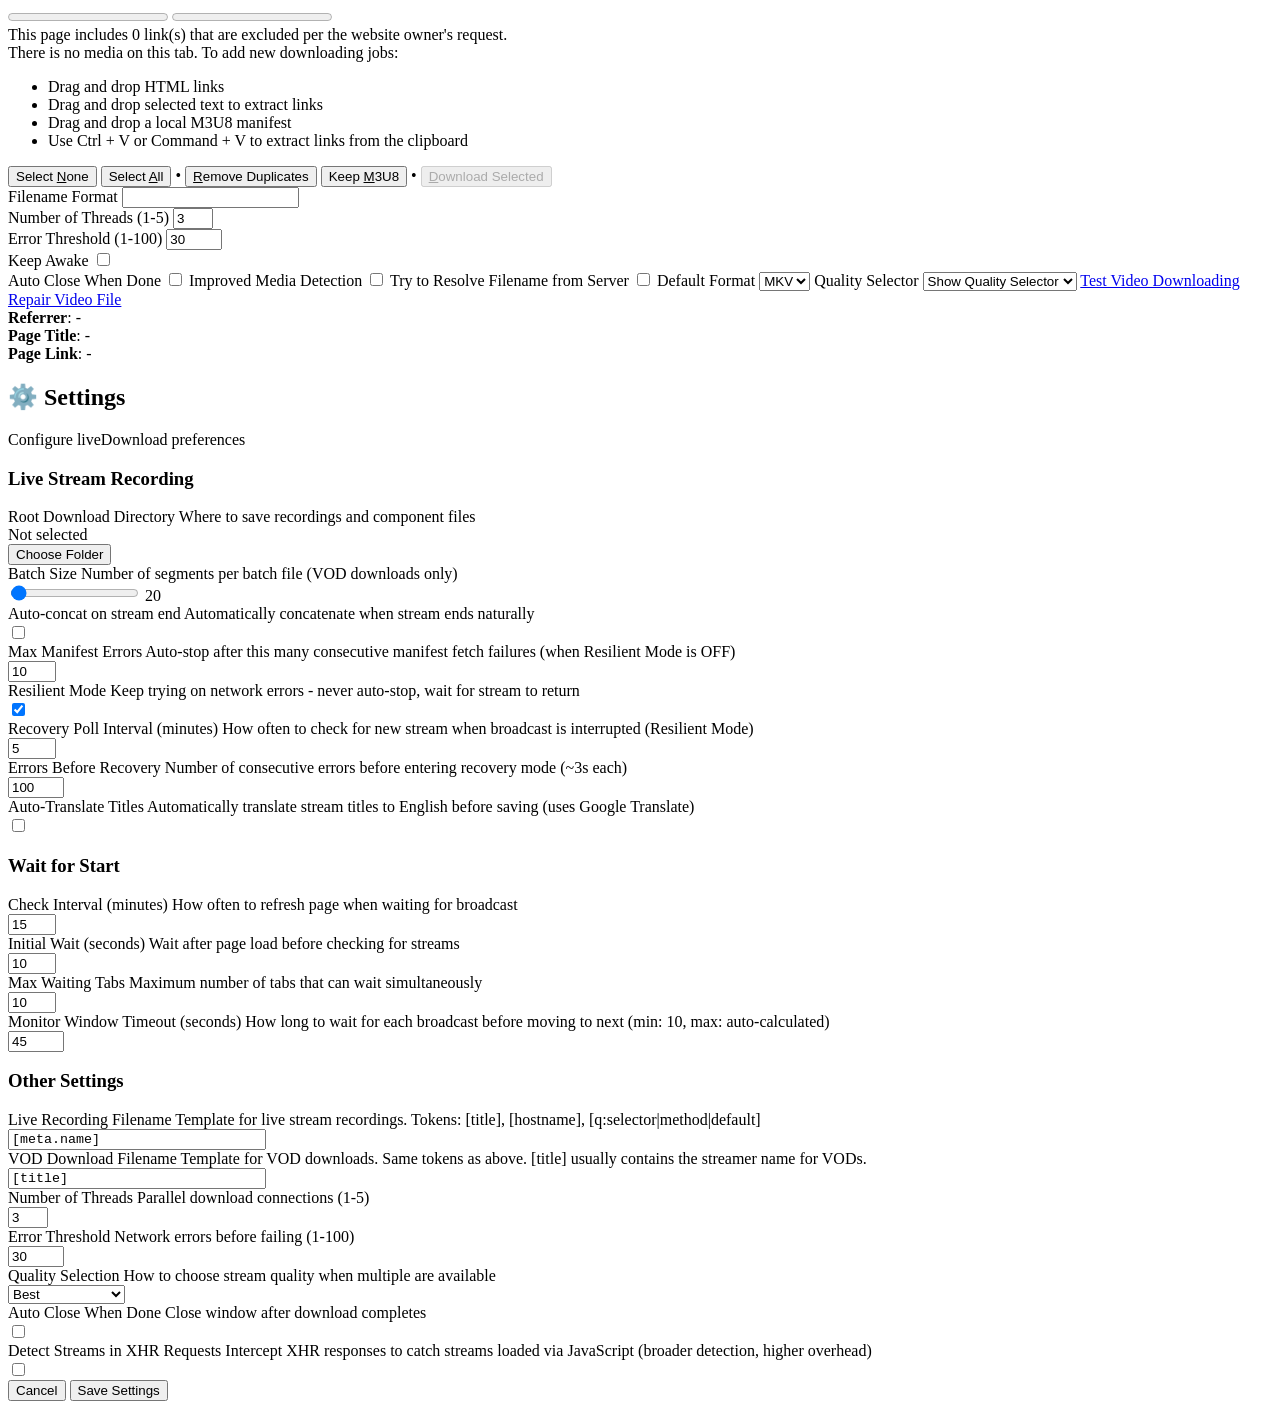
==== liveDownload/recorder/index.html @ 7b504111 "fix: resolve extension code quality, accessibility, and security issues - Clean up unused variables," ====
<!DOCTYPE html>
<html translate="no">
<head>
  <meta charset="utf-8">
  <meta name="viewport" content="width=device-width, initial-scale=1">
  <meta name="google" content="notranslate">
  <title>liveDownload</title>
  <link rel="stylesheet" type="text/css" href="index.css">
  <link rel="stylesheet" type="text/css" href="settings.css">
  <link rel="stylesheet" type="text/css" href="modern-ui.css">
</head>
<body data-mode="ready">
  <div id="progress">
    <progress id="global-progress" value="0" max="0"></progress>
    <progress id="current-progress" value="0" max="100"></progress>
  </div>

  <div id="forbidden-container">This page includes <span id="forbiddens">0</span> link(s) that are excluded per the website owner's request.</div>
  <!-- Live Stream Recording Dashboard -->
  <div id="live-dashboard" class="live-dashboard" style="display: none;">
    <!-- Header with status -->
    <div id="live-header" class="live-header recording">
      <span id="live-status-icon">🔴</span>
      <span id="live-status-text">LIVE RECORDING</span>
      <span id="live-title" class="live-title"></span>
    </div>
    
    <!-- Re-authorization banner (shown when directory needs permission after restart) -->
    <div id="live-reauth-banner" class="live-reauth-banner" style="display: none;">
      <div class="reauth-icon">📁</div>
      <div class="reauth-text">
        <strong>Recording folder needs re-authorization</strong>
        <span>Chrome requires permission to access <em class="reauth-dir-name">your recording folder</em> after a restart.</span>
      </div>
      <button id="live-reauth-btn" class="reauth-btn">📁 Authorize Recording Folder</button>
    </div>

    <!-- Network warning banner (hidden by default) -->
    <div id="live-network-warning" class="live-network-warning" style="display: none;">
      <div class="warning-icon">⚠️</div>
      <div class="warning-text">
        <strong>Network Issue - Still trying...</strong>
        <span id="live-error-details">(<span id="live-error-count">0</span> consecutive errors)</span>
      </div>
      <div id="live-last-success" class="warning-subtext">Last successful fetch: <span id="live-last-success-time">just now</span></div>
    </div>
    
    <!-- Main stats grid - Order: Duration, Downloaded, Segments, Fails, Queue -->
    <div class="live-stats-grid">
      <div class="stat-card">
        <div class="stat-icon">⏱️</div>
        <div class="stat-label">Duration</div>
        <div class="stat-value" id="live-duration">0:00:00</div>
      </div>
      <div class="stat-card">
        <div class="stat-icon">📦</div>
        <div class="stat-label">Downloaded</div>
        <div class="stat-value" id="live-mb-downloaded">0 MB</div>
      </div>
      <div class="stat-card">
        <div class="stat-icon">📁</div>
        <div class="stat-label">Segments</div>
        <div class="stat-value" id="live-segment-count">0</div>
      </div>
      <div class="stat-card">
        <div class="stat-icon">⚠️</div>
        <div class="stat-label">Fails</div>
        <div class="stat-value" id="live-fails-display">0 / 0 (0%)</div>
      </div>
      <div class="stat-card">
        <div class="stat-icon">📋</div>
        <div class="stat-label">Queue</div>
        <div class="stat-value" id="live-batch-count">0</div>
      </div>
      <div class="stat-card" id="live-retried-card" style="display: none;">
        <div class="stat-icon">🔄</div>
        <div class="stat-label">Retried</div>
        <div class="stat-value" id="live-retried-count">0</div>
      </div>
      <div class="stat-card" id="live-manifest-errors-card" style="display: none;">
        <div class="stat-icon">📡</div>
        <div class="stat-label">Manifest Errors</div>
        <div class="stat-value warning" id="live-manifest-error-count">0</div>
      </div>
    </div>
    
    <!-- Stop button -->
    <div class="live-actions">
      <button id="stop-recording" class="stop-button">
        ⬛ STOP RECORDING
      </button>
    </div>
    
    <!-- Source URL (clickable to check if broadcast is still live) -->
    <div id="live-source-url-container" class="live-source-url-container">
      <span class="url-label">📺 Source:</span>
      <a id="live-source-url" href="#" target="_blank" rel="noopener" class="live-source-url" title="Click to open stream page (check if still broadcasting)">Loading...</a>
    </div>
    
    <!-- Completion screen (hidden until recording ends) -->
    <div id="live-completion" class="live-completion" style="display: none;">
      <div class="completion-message">
        <span id="completion-icon">✅</span>
        <span id="completion-text">Recording Complete!</span>
      </div>
      <div id="live-file-info" class="file-info"></div>
      <button class="donate-btn" id="live-donate-btn">❤️ Donate to Save the Children</button>
      <div class="donate-note">Not affiliated with Save the Children. Opens their official donation page.</div>
    </div>
  </div>
  
  <!-- Legacy live-controls for compatibility (hidden, used for element IDs) -->
  <div id="live-controls" style="display: none;"></div>

  <!-- VOD Download Dashboard -->
  <div id="vod-dashboard" class="live-dashboard" style="display: none;">
    <div id="vod-header" class="live-header vod">
      <span id="vod-status-icon">⬇️</span>
      <span id="vod-status-text">VOD DOWNLOAD</span>
      <span id="vod-title" class="live-title"></span>
    </div>

    <div class="live-stats-grid">
      <div class="stat-card">
        <div class="stat-icon">⏱️</div>
        <div class="stat-label">Duration</div>
        <div class="stat-value" id="vod-duration">0:00:00</div>
      </div>
      <div class="stat-card">
        <div class="stat-icon">📦</div>
        <div class="stat-label">Downloaded</div>
        <div class="stat-value" id="vod-mb-downloaded">0 MB</div>
      </div>
      <div class="stat-card">
        <div class="stat-icon">📁</div>
        <div class="stat-label">Segments</div>
        <div class="stat-value" id="vod-segment-count">0 / 0</div>
      </div>
      <div class="stat-card">
        <div class="stat-icon">⚠️</div>
        <div class="stat-label">Fails</div>
        <div class="stat-value" id="vod-fails-display">0</div>
      </div>
      <div class="stat-card">
        <div class="stat-icon">🧵</div>
        <div class="stat-label">Threads</div>
        <div class="stat-value" id="vod-threads">0</div>
      </div>
    </div>

    <!-- Completion screen (hidden until download ends) -->
    <div id="vod-completion" class="live-completion" style="display: none;">
      <div class="completion-message">
        <span>✅</span>
        <span>Download Complete!</span>
      </div>
      <div id="vod-file-info" class="file-info"></div>
      <button class="donate-btn" id="vod-donate-btn">❤️ Donate to Save the Children</button>
      <div class="donate-note">Not affiliated with Save the Children. Opens their official donation page.</div>
    </div>
  </div>


  <template id="entry">
    <label class="entry">
      <input type="checkbox" data-id="selected">
      <span data-id="name">Name</span>
      <span data-id="extracted-name"></span>
      <span data-id="ext">Extension</span>
      <span data-id="size">Size</span>
      <span data-id="href">Link</span>
      <input type="button" data-id="rename" value="Rename" disabled>
      <input type="button" data-id="copy" value="Copy">
      <input type="submit" value="Download">
    </label>
  </template>
  <div id="intro">
    <div>There is no media on this tab. To add new downloading jobs:</div>
    <ul>
      <li>Drag and drop HTML links</li>
      <li>Drag and drop selected text to extract links</li>
      <li>Drag and drop a local M3U8 manifest</li>
      <li>Use Ctrl + V or Command + V to extract links from the clipboard</li>
    </ul>
  </div>
  <dialog id="prompt">
    <form>
      <p></p>
      <input name="value" type="text" autofocus>
      <menu>
        <button type="submit" value="default" accesskey="c" title="Enter"><u>C</u>onfirm</button>
        <button type="submit" value="extra" data-id="extra-0" accesskey="0" title="Alt + 0 or Control + Option + 0"></button>
        <button type="submit" value="extra" data-id="extra-1" accesskey="1" title="Alt + 1 or Control + Option + 1"></button>
        <button type="submit" value="extra" data-id="extra-2" accesskey="2" title="Alt + 2 or Control + Option + 2"></button>
        <button type="button" value="cancel" title="Escape">Cancel</button>
      </menu>
    </form>
  </dialog>
  <div id="hrefs-container">
    <form id="hrefs"></form>
  </div>
  <div id="tools">
    <button id="select-none" accesskey="n" title="Alt + N or Control + Option + N">Select <u>N</u>one</button>
    <button id="select-all" accesskey="a" title="Alt + A or Control + Option + A">Select <u>A</u>ll</button>
    &bull;
    <button id="remove-duplicates" accesskey="r" title="Alt + R or Control + Option + R"><u>R</u>emove Duplicates</button>
    <button id="keep-hls" accesskey="m" title="Alt + M or Control + Option + M">Keep <u>M</u>3U8</button>
    &bull;
    <button  id="download-all" disabled accesskey="d" title="Alt + D or Control + Option + D"><u>D</u>ownload Selected</button>
  </div>
  <footer>
    <div id="options">
      <div>
        <div>
          <div class="contents" title="Filename format

  Acceptable Keywords:
    [meta.name] (default)
    [title]
    [hostname]
    [q:query|method|default-value]

Use the [key] format for simple lookup, or chain transformations with [key]<search, replace><search, replace>...
The search pattern is a RegExp. For instance, <\s, _> replaces all spaces in the value with underscores.">
            <label for="filename">Filename <a data-href="faq10" target="_blank" rel="noopener">Format</a></label>
            <input type="text" id="filename">
          </div>
          <div class="contents" title="Download jobs with multiple threads to increase speed">
            <label for="threads">Number of Threads (1-5)</label>
            <input type="number" min="1" max="5" value="3" id="threads">
          </div>
          <div class="contents"  title="Number of network erros for single thread before failing">
            <label for="error-tolerance">Error Threshold (1-100)</label>
            <input type="number" min="1" max="100" value="30" id="error-tolerance">
          </div>
          <div id="power-container">
            <label for="power">Keep Awake</label>
            <input type="checkbox" id="power">
          </div>
          <label for="autoclose">Auto Close When Done</label>
          <input type="checkbox" id="autoclose">
          <label for="mime-watch">
            <a data-href="faq12" target="_blank" rel="noopener">Improved Media Detection</a>
          </label>
          <input type="checkbox" id="mime-watch">
          <label for="online-resolve-name">Try to Resolve Filename from Server</label>
          <input type="checkbox" id="online-resolve-name">
          <span class="sep"></span>
          <label for="default-format">Default Format</label>
          <select id="default-format">
            <option value="mkv">MKV</option>
            <option value="ts">TS</option>
          </select>
          <label for="quality">Quality Selector</label>
          <select id="quality">
            <option value="selector">Show Quality Selector</option>
            <option value="highest">Select Highest Quality</option>
            <option value="lowest">Select Lowest Quality</option>
          </select>
          <span class="sep"></span>
          <a target="_blank" rel="noopener" href="https://webbrowsertools.com/test-download-with/">Test Video Downloading</a>
          <a target="_blank" rel="noopener" href="https://webbrowsertools.com/repair-video/">Repair Video File</a>
        </div>
      </div>
    </div>
    <div title="All requests to the server will contain this URL as the Referrer header. Click to copy to the clipboard" id="referer-selector">
      <b>Referrer</b>: <span id="referer">-</span>
    </div>
    <div id="title-selector" title="Click to copy to the clipboard">
      <b>Page Title</b>: <span id="title">-</span>
    </div>
    <div id="page-selector" title="Click to copy to the clipboard">
      <b>Page Link</b>: <span id="page">-</span>
    </div>
  </footer>
  <!-- WASM Integrations -->
  <script type="module" src="/wasm/loader.js"></script>
  <!-- VodDownloader -->
  <script type="text/javascript" src="vod-downloader.js"></script>
  <!-- Parsers -->
  <script type="text/javascript" src="externals/m3u8-parser.js"></script>
  <script type="text/javascript" src="externals/mpd-parser.js"></script>
  <!-- MP4Box -->
  <!-- <script type="text/javascript" src="externals/mp4box.all.js"></script> -->
  <!-- Page -->
  <script type="text/javascript" src="/block/core.js"></script>
  <script type="text/javascript" src="file-picker-polyfill.js"></script>
  <script type="text/javascript" src="helper.js"></script>
  <script type="text/javascript" src="extract.js"></script>
  <script type="text/javascript" src="parse.js"></script>
  <script type="text/javascript" src="build.js"></script>
  <script type="text/javascript" src="/autoplay.js"></script>
  <script type="text/javascript" src="live-integration.js"></script>
  <script type="text/javascript" src="settings.js"></script>
  <script type="text/javascript" src="ui/utils.js"></script>
  <script type="text/javascript" src="ui/status-bar.js"></script>
  <script type="text/javascript" src="ui/wait-for-start-ui.js"></script>
  <script type="text/javascript" src="ui/wru-ui.js"></script>
  <script type="text/javascript" src="ui/autorecord.js"></script>
  <script type="text/javascript" src="ui/stream-table.js"></script>
  <script type="text/javascript" src="ui/recording-badge.js"></script>
  <script type="text/javascript" src="ui/app.js"></script>
  <script type="text/javascript" src="new-index.js"></script>
  <!-- Plugins -->
  <!-- <script type="text/javascript" src="plugins/codec.js"></script> -->
  <!-- <script type="text/javascript" src="plugins/preview.js"></script> -->
  <script type="text/javascript" src="plugins/unload.js"></script>
  <script type="text/javascript" src="plugins/quality.js"></script>
  <script type="text/javascript" src="plugins/referer.js"></script>
  <script type="text/javascript" src="plugins/permission.js"></script>
  <script type="text/javascript" src="plugins/drop.js"></script>
  <script type="text/javascript" src="plugins/footer.js"></script>
  <script type="text/javascript" src="plugins/filename.js"></script>
  <script type="text/javascript" src="plugins/tools.js"></script>
  <script type="text/javascript" src="plugins/batch.js"></script>
  <script type="text/javascript" src="plugins/links.js"></script>
  <script type="text/javascript" src="plugins/mime.js"></script>
  <script type="text/javascript" src="plugins/format.js"></script>
  <!-- Settings Panel -->
  <div id="settings-overlay"></div>
  <div id="settings-panel">
    <div id="settings-header">
      <h2>⚙️ Settings</h2>
      <p>Configure liveDownload preferences</p>
    </div>
    
    <div id="settings-content">
      <!-- Live Stream Settings -->
      <div class="settings-section">
        <h3 class="settings-section-title">Live Stream Recording</h3>
        
        <div class="setting-row">
          <div class="setting-label">
            <span class="setting-label-main">Root Download Directory</span>
            <span class="setting-label-desc">Where to save recordings and component files</span>
          </div>
          <div class="setting-control">
            <div class="directory-chooser">
              <div class="directory-path empty" id="root-directory-display">Not selected</div>
              <button class="choose-folder-btn" id="choose-root-directory">Choose Folder</button>
            </div>
          </div>
        </div>
        
        <div class="setting-row">
          <label class="setting-label" for="batch-size">
            <span class="setting-label-main">Batch Size</span>
            <span class="setting-label-desc">Number of segments per batch file (VOD downloads only)</span>
          </label>
          <div class="setting-control">
            <input type="range" id="batch-size" min="10" max="1000" step="10" value="20" title="Batch Size">
            <span class="range-value" id="batch-size-value">20</span>
          </div>
        </div>
        
        <div class="setting-row">
          <label class="setting-label" for="auto-concat">
            <span class="setting-label-main">Auto-concat on stream end</span>
            <span class="setting-label-desc">Automatically concatenate when stream ends naturally</span>
          </label>
          <div class="setting-control">
            <input type="checkbox" id="auto-concat" title="Auto-concat on stream end">
          </div>
        </div>
      </div>
        
        <!-- Live Recording Threads hidden - v0.6.08 uses sequential streaming -->
        <div class="setting-row" style="display: none;">
          <label class="setting-label" for="live-threads">
            <span class="setting-label-main">Live Recording Threads</span>
            <span class="setting-label-desc">Deprecated - v0.6.08 uses sequential streaming</span>
          </label>
          <div class="setting-control">
            <input type="number" id="live-threads" min="1" max="5" value="1" title="Live Recording Threads">
          </div>
        </div>
        
        <div class="setting-row">
          <label class="setting-label" for="max-manifest-errors">
            <span class="setting-label-main">Max Manifest Errors</span>
            <span class="setting-label-desc">Auto-stop after this many consecutive manifest fetch failures (when Resilient Mode is OFF)</span>
          </label>
          <div class="setting-control">
            <input type="number" id="max-manifest-errors" min="3" max="50" value="10" title="Max Manifest Errors">
          </div>
        </div>
        
        <div class="setting-row">
          <label class="setting-label" for="resilient-mode">
            <span class="setting-label-main">Resilient Mode</span>
            <span class="setting-label-desc">Keep trying on network errors - never auto-stop, wait for stream to return</span>
          </label>
          <div class="setting-control">
            <input type="checkbox" id="resilient-mode" checked title="Resilient Mode">
          </div>
        </div>
        
        <div class="setting-row">
          <label class="setting-label" for="recovery-poll-interval">
            <span class="setting-label-main">Recovery Poll Interval (minutes)</span>
            <span class="setting-label-desc">How often to check for new stream when broadcast is interrupted (Resilient Mode)</span>
          </label>
          <div class="setting-control">
            <input type="number" id="recovery-poll-interval" min="1" max="30" value="5" title="Recovery Poll Interval in Minutes">
          </div>
        </div>
        
        <div class="setting-row">
          <label class="setting-label" for="max-errors-before-recovery">
            <span class="setting-label-main">Errors Before Recovery</span>
            <span class="setting-label-desc">Number of consecutive errors before entering recovery mode (~3s each)</span>
          </label>
          <div class="setting-control">
            <input type="number" id="max-errors-before-recovery" min="20" max="500" value="100" title="Errors Before Recovery">
          </div>
        </div>
        
        <div class="setting-row">
          <label class="setting-label" for="translate-titles">
            <span class="setting-label-main">Auto-Translate Titles</span>
            <span class="setting-label-desc">Automatically translate stream titles to English before saving (uses Google Translate)</span>
          </label>
          <div class="setting-control">
            <input type="checkbox" id="translate-titles" title="Auto-Translate Titles">
          </div>
        </div>

      
      <!-- Wait for Start Settings -->
      <div class="settings-section">
        <h3 class="settings-section-title">Wait for Start</h3>
        
        <div class="setting-row">
          <label class="setting-label" for="wait-check-interval">
            <span class="setting-label-main">Check Interval (minutes)</span>
            <span class="setting-label-desc">How often to refresh page when waiting for broadcast</span>
          </label>
          <div class="setting-control">
            <input type="number" id="wait-check-interval" min="5" max="60" value="15" title="Check Interval in Minutes">
          </div>
        </div>
        
        <div class="setting-row">
          <label class="setting-label" for="wait-initial-wait">
            <span class="setting-label-main">Initial Wait (seconds)</span>
            <span class="setting-label-desc">Wait after page load before checking for streams</span>
          </label>
          <div class="setting-control">
            <input type="number" id="wait-initial-wait" min="5" max="60" value="10" title="Initial Wait in Seconds">
          </div>
        </div>
        
        <div class="setting-row">
          <label class="setting-label" for="wait-max-tabs">
            <span class="setting-label-main">Max Waiting Tabs</span>
            <span class="setting-label-desc">Maximum number of tabs that can wait simultaneously</span>
          </label>
          <div class="setting-control">
            <input type="number" id="wait-max-tabs" min="1" max="20" value="10" title="Max Waiting Tabs">
          </div>
        </div>
        
        <div class="setting-row">
          <label class="setting-label" for="wait-monitor-timeout">
            <span class="setting-label-main">Monitor Window Timeout (seconds)</span>
            <span class="setting-label-desc">How long to wait for each broadcast before moving to next (min: 10, max: auto-calculated)</span>
          </label>
          <div class="setting-control">
            <input type="number" id="wait-monitor-timeout" min="10" max="180" value="45" title="Monitor Window Timeout in Seconds">
          </div>
        </div>
      </div>
      
      <!-- Other Settings -->
      <div class="settings-section">
        <h3 class="settings-section-title">Other Settings</h3>

        <div class="setting-row">
          <label class="setting-label" for="settings-filename">
            <span class="setting-label-main">Live Recording Filename</span>
            <span class="setting-label-desc">Template for live stream recordings. Tokens: [title], [hostname], [q:selector|method|default]</span>
          </label>
          <div class="setting-control">
            <input type="text" id="settings-filename" value="[meta.name]" style="min-width: 250px; font-family: monospace;" title="Live Recording Filename Template" placeholder="[meta.name]">
          </div>
        </div>

        <div class="setting-row">
          <label class="setting-label" for="settings-filename-vod">
            <span class="setting-label-main">VOD Download Filename</span>
            <span class="setting-label-desc">Template for VOD downloads. Same tokens as above. [title] usually contains the streamer name for VODs.</span>
          </label>
          <div class="setting-control">
            <input type="text" id="settings-filename-vod" value="[title]" style="min-width: 250px; font-family: monospace;" title="VOD Download Filename Template" placeholder="[title]">
          </div>
        </div>

        <div class="setting-row">
          <label class="setting-label" for="settings-threads">
            <span class="setting-label-main">Number of Threads</span>
            <span class="setting-label-desc">Parallel download connections (1-5)</span>
          </label>
          <div class="setting-control">
            <input type="number" id="settings-threads" min="1" max="5" value="3" title="Number of Threads">
          </div>
        </div>

        <div class="setting-row">
          <label class="setting-label" for="settings-error-tolerance">
            <span class="setting-label-main">Error Threshold</span>
            <span class="setting-label-desc">Network errors before failing (1-100)</span>
          </label>
          <div class="setting-control">
            <input type="number" id="settings-error-tolerance" min="1" max="100" value="30" title="Error Threshold">
          </div>
        </div>

        <div class="setting-row">
          <label class="setting-label" for="settings-quality">
            <span class="setting-label-main">Quality Selection</span>
            <span class="setting-label-desc">How to choose stream quality when multiple are available</span>
          </label>
          <div class="setting-control">
            <select id="settings-quality" title="Quality Selection">
              <option value="highest">Best</option>
              <option value="selector">Select For Each</option>
            </select>
          </div>
        </div>

        <div class="setting-row">
          <label class="setting-label" for="settings-autoclose">
            <span class="setting-label-main">Auto Close When Done</span>
            <span class="setting-label-desc">Close window after download completes</span>
          </label>
          <div class="setting-control">
            <input type="checkbox" id="settings-autoclose" title="Auto Close When Done">
          </div>
        </div>

        <div class="setting-row">
          <label class="setting-label" for="settings-mime-watch">
            <span class="setting-label-main">Detect Streams in XHR Requests</span>
            <span class="setting-label-desc">Intercept XHR responses to catch streams loaded via JavaScript (broader detection, higher overhead)</span>
          </label>
          <div class="setting-control">
            <input type="checkbox" id="settings-mime-watch" title="Detect Streams in XHR Requests">
          </div>
        </div>
      </div>
    </div>
    
    <div id="settings-footer">
      <button id="settings-cancel">Cancel</button>
      <button id="settings-save">Save Settings</button>
    </div>
  </div>

</body>
</html>
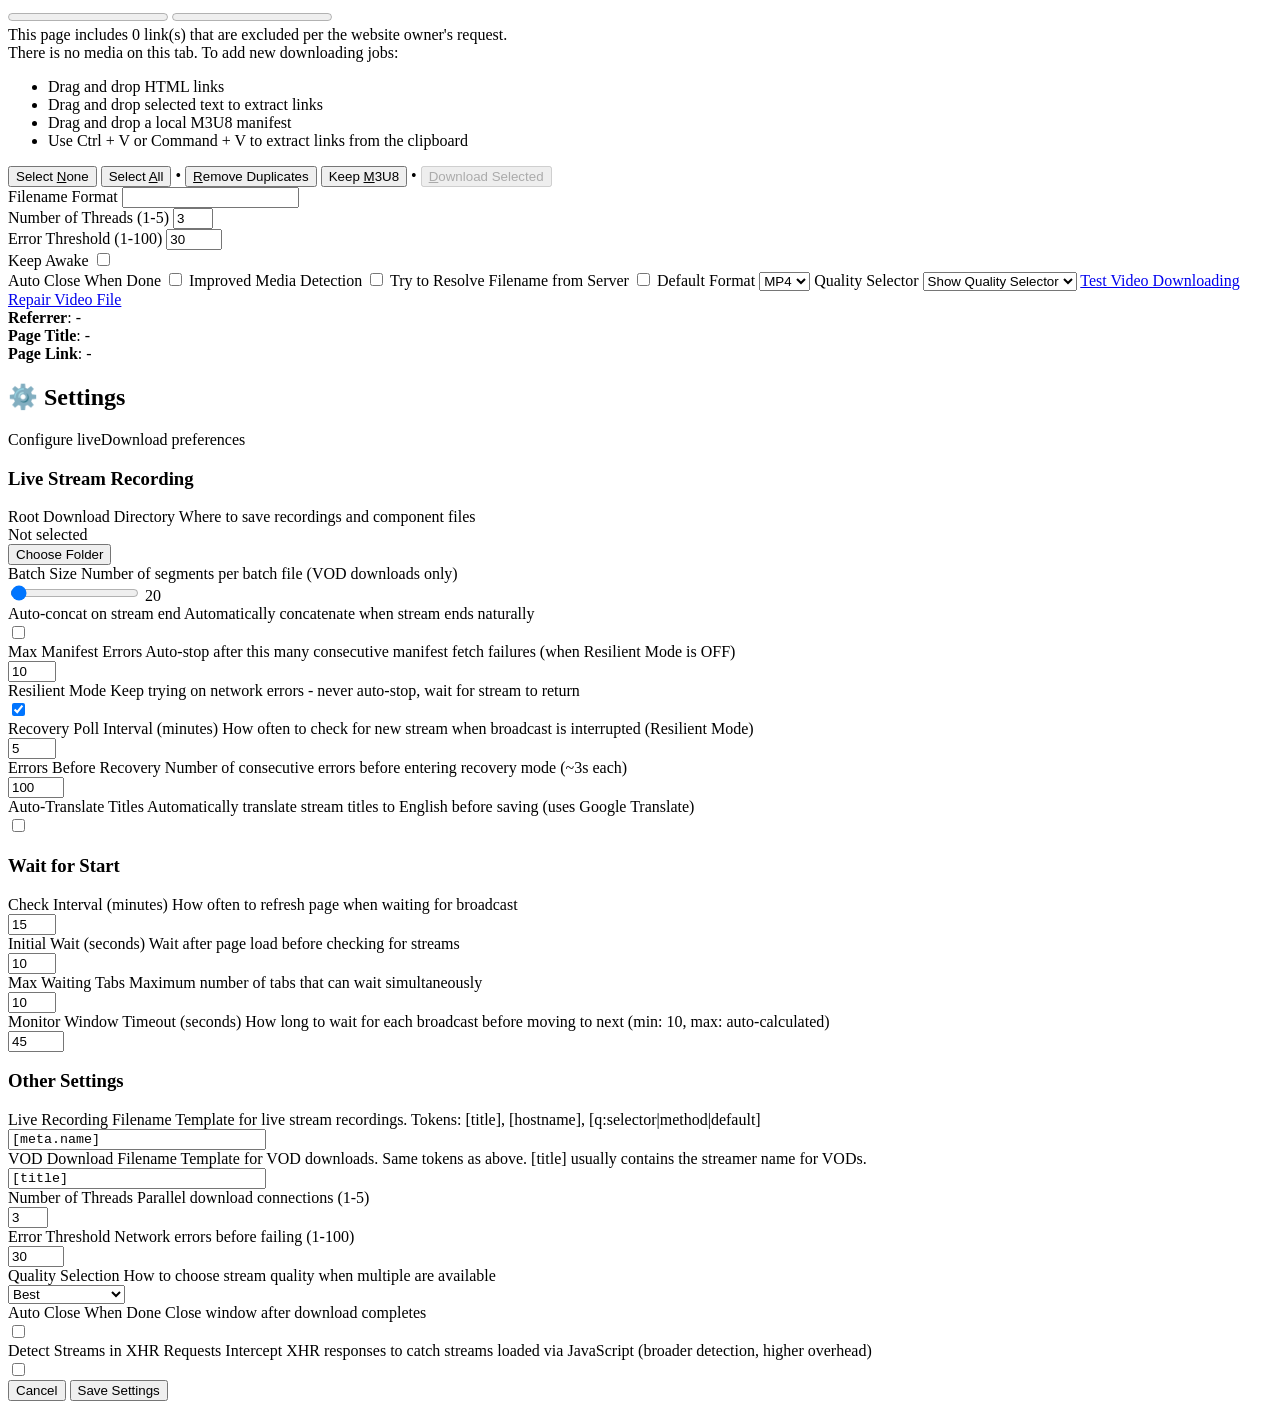
==== commit 7bb0a08f: "feat(recorder): add MP4 container transmuxing support for downloads and recordings - Integrate `mux." ====
--- a/liveDownload/recorder/index.html
+++ b/liveDownload/recorder/index.html
@@ -248,6 +248,7 @@
           <span class="sep"></span>
           <label for="default-format">Default Format</label>
           <select id="default-format">
+            <option value="mp4">MP4</option>
             <option value="mkv">MKV</option>
             <option value="ts">TS</option>
           </select>
@@ -280,6 +281,7 @@
   <!-- Parsers -->
   <script type="text/javascript" src="externals/m3u8-parser.js"></script>
   <script type="text/javascript" src="externals/mpd-parser.js"></script>
+  <script type="text/javascript" src="externals/mux.min.js"></script>
   <!-- MP4Box -->
   <!-- <script type="text/javascript" src="externals/mp4box.all.js"></script> -->
   <!-- Page -->
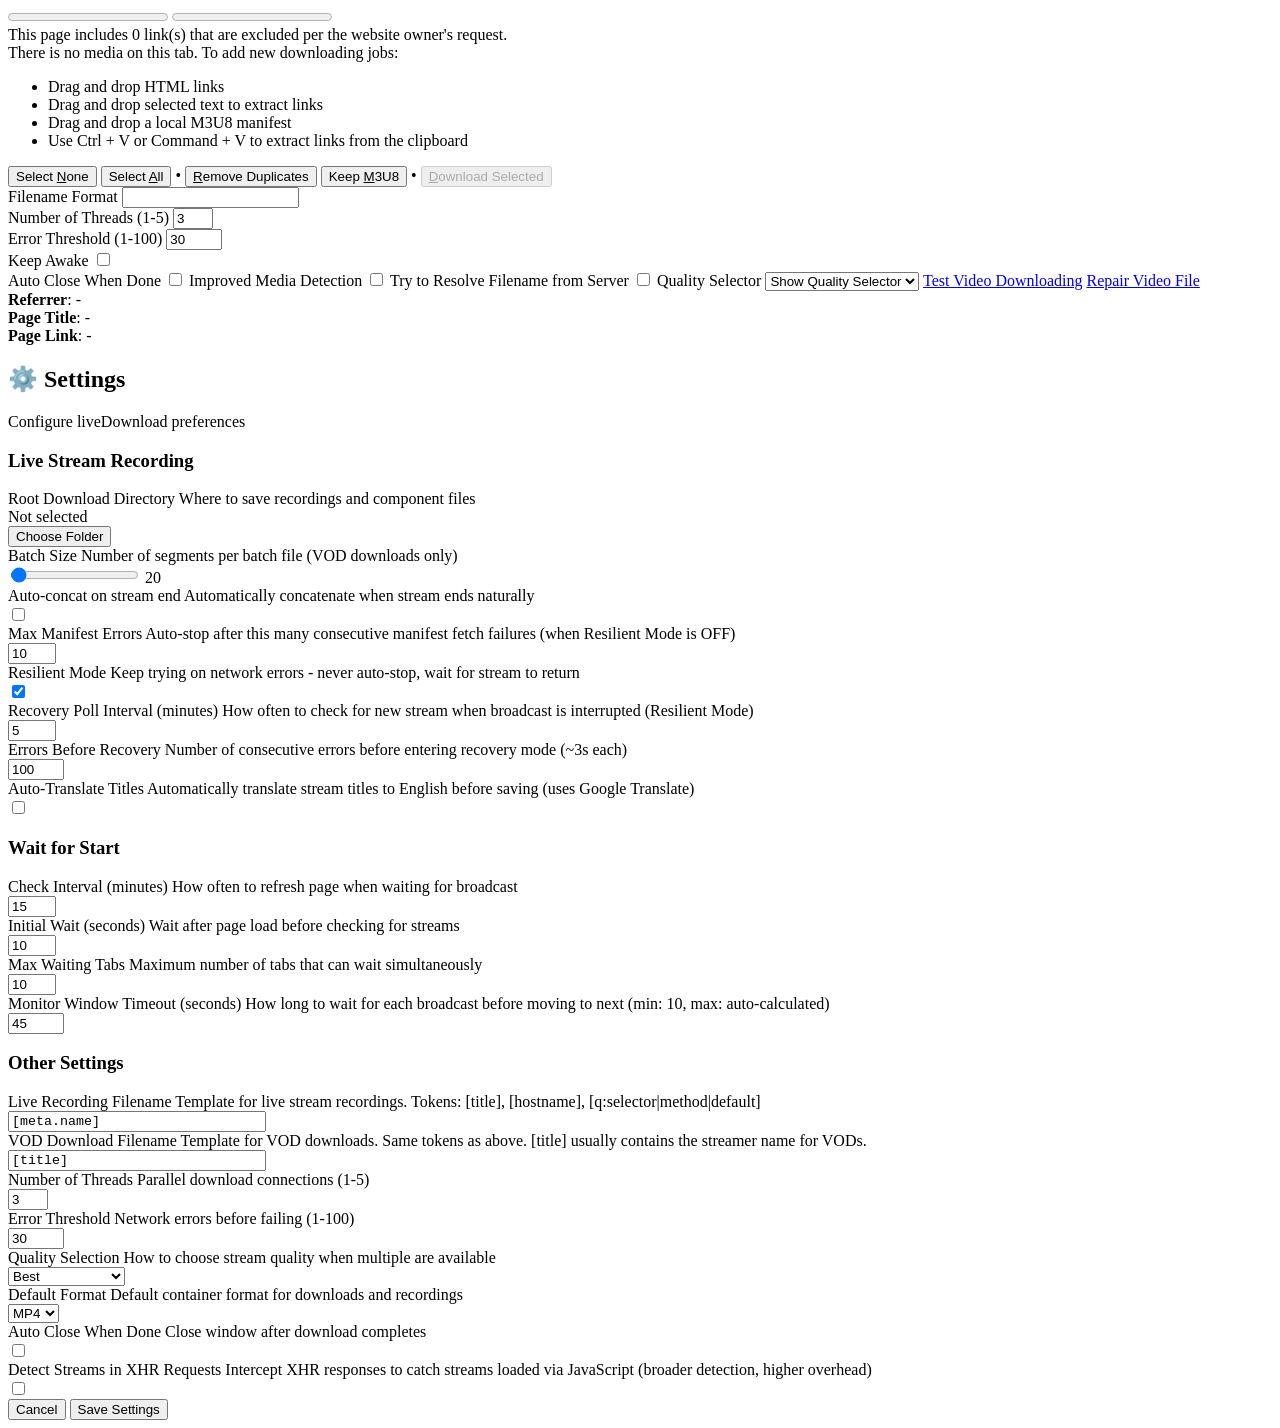
==== commit 0de5118b: "feat(ui): expose Default Format selection in settings panel - Move the `default-format` select dropd" ====
--- a/liveDownload/recorder/index.html
+++ b/liveDownload/recorder/index.html
@@ -1,5 +1,6 @@
 <!DOCTYPE html>
-<html translate="no">
+<html lang="en" translate="no">
+
 <head>
   <meta charset="utf-8">
   <meta name="viewport" content="width=device-width, initial-scale=1">
@@ -9,13 +10,15 @@
   <link rel="stylesheet" type="text/css" href="settings.css">
   <link rel="stylesheet" type="text/css" href="modern-ui.css">
 </head>
+
 <body data-mode="ready">
   <div id="progress">
     <progress id="global-progress" value="0" max="0"></progress>
     <progress id="current-progress" value="0" max="100"></progress>
   </div>
 
-  <div id="forbidden-container">This page includes <span id="forbiddens">0</span> link(s) that are excluded per the website owner's request.</div>
+  <div id="forbidden-container">This page includes <span id="forbiddens">0</span> link(s) that are excluded per the
+    website owner's request.</div>
   <!-- Live Stream Recording Dashboard -->
   <div id="live-dashboard" class="live-dashboard" style="display: none;">
     <!-- Header with status -->
@@ -24,13 +27,14 @@
       <span id="live-status-text">LIVE RECORDING</span>
       <span id="live-title" class="live-title"></span>
     </div>
-    
+
     <!-- Re-authorization banner (shown when directory needs permission after restart) -->
     <div id="live-reauth-banner" class="live-reauth-banner" style="display: none;">
       <div class="reauth-icon">📁</div>
       <div class="reauth-text">
         <strong>Recording folder needs re-authorization</strong>
-        <span>Chrome requires permission to access <em class="reauth-dir-name">your recording folder</em> after a restart.</span>
+        <span>Chrome requires permission to access <em class="reauth-dir-name">your recording folder</em> after a
+          restart.</span>
       </div>
       <button id="live-reauth-btn" class="reauth-btn">📁 Authorize Recording Folder</button>
     </div>
@@ -42,9 +46,10 @@
         <strong>Network Issue - Still trying...</strong>
         <span id="live-error-details">(<span id="live-error-count">0</span> consecutive errors)</span>
       </div>
-      <div id="live-last-success" class="warning-subtext">Last successful fetch: <span id="live-last-success-time">just now</span></div>
-    </div>
-    
+      <div id="live-last-success" class="warning-subtext">Last successful fetch: <span id="live-last-success-time">just
+          now</span></div>
+    </div>
+
     <!-- Main stats grid - Order: Duration, Downloaded, Segments, Fails, Queue -->
     <div class="live-stats-grid">
       <div class="stat-card">
@@ -83,20 +88,21 @@
         <div class="stat-value warning" id="live-manifest-error-count">0</div>
       </div>
     </div>
-    
+
     <!-- Stop button -->
     <div class="live-actions">
       <button id="stop-recording" class="stop-button">
         ⬛ STOP RECORDING
       </button>
     </div>
-    
+
     <!-- Source URL (clickable to check if broadcast is still live) -->
     <div id="live-source-url-container" class="live-source-url-container">
       <span class="url-label">📺 Source:</span>
-      <a id="live-source-url" href="#" target="_blank" rel="noopener" class="live-source-url" title="Click to open stream page (check if still broadcasting)">Loading...</a>
-    </div>
-    
+      <a id="live-source-url" href="#" target="_blank" rel="noopener" class="live-source-url"
+        title="Click to open stream page (check if still broadcasting)">Loading...</a>
+    </div>
+
     <!-- Completion screen (hidden until recording ends) -->
     <div id="live-completion" class="live-completion" style="display: none;">
       <div class="completion-message">
@@ -108,7 +114,7 @@
       <div class="donate-note">Not affiliated with Save the Children. Opens their official donation page.</div>
     </div>
   </div>
-  
+
   <!-- Legacy live-controls for compatibility (hidden, used for element IDs) -->
   <div id="live-controls" style="display: none;"></div>
 
@@ -189,9 +195,12 @@
       <input name="value" type="text" autofocus>
       <menu>
         <button type="submit" value="default" accesskey="c" title="Enter"><u>C</u>onfirm</button>
-        <button type="submit" value="extra" data-id="extra-0" accesskey="0" title="Alt + 0 or Control + Option + 0"></button>
-        <button type="submit" value="extra" data-id="extra-1" accesskey="1" title="Alt + 1 or Control + Option + 1"></button>
-        <button type="submit" value="extra" data-id="extra-2" accesskey="2" title="Alt + 2 or Control + Option + 2"></button>
+        <button type="submit" value="extra" data-id="extra-0" accesskey="0"
+          title="Alt + 0 or Control + Option + 0"></button>
+        <button type="submit" value="extra" data-id="extra-1" accesskey="1"
+          title="Alt + 1 or Control + Option + 1"></button>
+        <button type="submit" value="extra" data-id="extra-2" accesskey="2"
+          title="Alt + 2 or Control + Option + 2"></button>
         <button type="button" value="cancel" title="Escape">Cancel</button>
       </menu>
     </form>
@@ -203,10 +212,12 @@
     <button id="select-none" accesskey="n" title="Alt + N or Control + Option + N">Select <u>N</u>one</button>
     <button id="select-all" accesskey="a" title="Alt + A or Control + Option + A">Select <u>A</u>ll</button>
     &bull;
-    <button id="remove-duplicates" accesskey="r" title="Alt + R or Control + Option + R"><u>R</u>emove Duplicates</button>
+    <button id="remove-duplicates" accesskey="r" title="Alt + R or Control + Option + R"><u>R</u>emove
+      Duplicates</button>
     <button id="keep-hls" accesskey="m" title="Alt + M or Control + Option + M">Keep <u>M</u>3U8</button>
     &bull;
-    <button  id="download-all" disabled accesskey="d" title="Alt + D or Control + Option + D"><u>D</u>ownload Selected</button>
+    <button id="download-all" disabled accesskey="d" title="Alt + D or Control + Option + D"><u>D</u>ownload
+      Selected</button>
   </div>
   <footer>
     <div id="options">
@@ -229,7 +240,7 @@
             <label for="threads">Number of Threads (1-5)</label>
             <input type="number" min="1" max="5" value="3" id="threads">
           </div>
-          <div class="contents"  title="Number of network erros for single thread before failing">
+          <div class="contents" title="Number of network errors for single thread before failing">
             <label for="error-tolerance">Error Threshold (1-100)</label>
             <input type="number" min="1" max="100" value="30" id="error-tolerance">
           </div>
@@ -246,12 +257,6 @@
           <label for="online-resolve-name">Try to Resolve Filename from Server</label>
           <input type="checkbox" id="online-resolve-name">
           <span class="sep"></span>
-          <label for="default-format">Default Format</label>
-          <select id="default-format">
-            <option value="mp4">MP4</option>
-            <option value="mkv">MKV</option>
-            <option value="ts">TS</option>
-          </select>
           <label for="quality">Quality Selector</label>
           <select id="quality">
             <option value="selector">Show Quality Selector</option>
@@ -259,12 +264,14 @@
             <option value="lowest">Select Lowest Quality</option>
           </select>
           <span class="sep"></span>
-          <a target="_blank" rel="noopener" href="https://webbrowsertools.com/test-download-with/">Test Video Downloading</a>
+          <a target="_blank" rel="noopener" href="https://webbrowsertools.com/test-download-with/">Test Video
+            Downloading</a>
           <a target="_blank" rel="noopener" href="https://webbrowsertools.com/repair-video/">Repair Video File</a>
         </div>
       </div>
     </div>
-    <div title="All requests to the server will contain this URL as the Referrer header. Click to copy to the clipboard" id="referer-selector">
+    <div title="All requests to the server will contain this URL as the Referrer header. Click to copy to the clipboard"
+      id="referer-selector">
       <b>Referrer</b>: <span id="referer">-</span>
     </div>
     <div id="title-selector" title="Click to copy to the clipboard">
@@ -325,12 +332,12 @@
       <h2>⚙️ Settings</h2>
       <p>Configure liveDownload preferences</p>
     </div>
-    
+
     <div id="settings-content">
       <!-- Live Stream Settings -->
       <div class="settings-section">
         <h3 class="settings-section-title">Live Stream Recording</h3>
-        
+
         <div class="setting-row">
           <div class="setting-label">
             <span class="setting-label-main">Root Download Directory</span>
@@ -343,7 +350,7 @@
             </div>
           </div>
         </div>
-        
+
         <div class="setting-row">
           <label class="setting-label" for="batch-size">
             <span class="setting-label-main">Batch Size</span>
@@ -354,7 +361,7 @@
             <span class="range-value" id="batch-size-value">20</span>
           </div>
         </div>
-        
+
         <div class="setting-row">
           <label class="setting-label" for="auto-concat">
             <span class="setting-label-main">Auto-concat on stream end</span>
@@ -365,73 +372,79 @@
           </div>
         </div>
       </div>
-        
-        <!-- Live Recording Threads hidden - v0.6.08 uses sequential streaming -->
-        <div class="setting-row" style="display: none;">
-          <label class="setting-label" for="live-threads">
-            <span class="setting-label-main">Live Recording Threads</span>
-            <span class="setting-label-desc">Deprecated - v0.6.08 uses sequential streaming</span>
-          </label>
-          <div class="setting-control">
-            <input type="number" id="live-threads" min="1" max="5" value="1" title="Live Recording Threads">
-          </div>
-        </div>
-        
-        <div class="setting-row">
-          <label class="setting-label" for="max-manifest-errors">
-            <span class="setting-label-main">Max Manifest Errors</span>
-            <span class="setting-label-desc">Auto-stop after this many consecutive manifest fetch failures (when Resilient Mode is OFF)</span>
-          </label>
-          <div class="setting-control">
-            <input type="number" id="max-manifest-errors" min="3" max="50" value="10" title="Max Manifest Errors">
-          </div>
-        </div>
-        
-        <div class="setting-row">
-          <label class="setting-label" for="resilient-mode">
-            <span class="setting-label-main">Resilient Mode</span>
-            <span class="setting-label-desc">Keep trying on network errors - never auto-stop, wait for stream to return</span>
-          </label>
-          <div class="setting-control">
-            <input type="checkbox" id="resilient-mode" checked title="Resilient Mode">
-          </div>
-        </div>
-        
-        <div class="setting-row">
-          <label class="setting-label" for="recovery-poll-interval">
-            <span class="setting-label-main">Recovery Poll Interval (minutes)</span>
-            <span class="setting-label-desc">How often to check for new stream when broadcast is interrupted (Resilient Mode)</span>
-          </label>
-          <div class="setting-control">
-            <input type="number" id="recovery-poll-interval" min="1" max="30" value="5" title="Recovery Poll Interval in Minutes">
-          </div>
-        </div>
-        
-        <div class="setting-row">
-          <label class="setting-label" for="max-errors-before-recovery">
-            <span class="setting-label-main">Errors Before Recovery</span>
-            <span class="setting-label-desc">Number of consecutive errors before entering recovery mode (~3s each)</span>
-          </label>
-          <div class="setting-control">
-            <input type="number" id="max-errors-before-recovery" min="20" max="500" value="100" title="Errors Before Recovery">
-          </div>
-        </div>
-        
-        <div class="setting-row">
-          <label class="setting-label" for="translate-titles">
-            <span class="setting-label-main">Auto-Translate Titles</span>
-            <span class="setting-label-desc">Automatically translate stream titles to English before saving (uses Google Translate)</span>
-          </label>
-          <div class="setting-control">
-            <input type="checkbox" id="translate-titles" title="Auto-Translate Titles">
-          </div>
-        </div>
-
-      
+
+      <!-- Live Recording Threads hidden - v0.6.08 uses sequential streaming -->
+      <div class="setting-row" style="display: none;">
+        <label class="setting-label" for="live-threads">
+          <span class="setting-label-main">Live Recording Threads</span>
+          <span class="setting-label-desc">Deprecated - v0.6.08 uses sequential streaming</span>
+        </label>
+        <div class="setting-control">
+          <input type="number" id="live-threads" min="1" max="5" value="1" title="Live Recording Threads">
+        </div>
+      </div>
+
+      <div class="setting-row">
+        <label class="setting-label" for="max-manifest-errors">
+          <span class="setting-label-main">Max Manifest Errors</span>
+          <span class="setting-label-desc">Auto-stop after this many consecutive manifest fetch failures (when Resilient
+            Mode is OFF)</span>
+        </label>
+        <div class="setting-control">
+          <input type="number" id="max-manifest-errors" min="3" max="50" value="10" title="Max Manifest Errors">
+        </div>
+      </div>
+
+      <div class="setting-row">
+        <label class="setting-label" for="resilient-mode">
+          <span class="setting-label-main">Resilient Mode</span>
+          <span class="setting-label-desc">Keep trying on network errors - never auto-stop, wait for stream to
+            return</span>
+        </label>
+        <div class="setting-control">
+          <input type="checkbox" id="resilient-mode" checked title="Resilient Mode">
+        </div>
+      </div>
+
+      <div class="setting-row">
+        <label class="setting-label" for="recovery-poll-interval">
+          <span class="setting-label-main">Recovery Poll Interval (minutes)</span>
+          <span class="setting-label-desc">How often to check for new stream when broadcast is interrupted (Resilient
+            Mode)</span>
+        </label>
+        <div class="setting-control">
+          <input type="number" id="recovery-poll-interval" min="1" max="30" value="5"
+            title="Recovery Poll Interval in Minutes">
+        </div>
+      </div>
+
+      <div class="setting-row">
+        <label class="setting-label" for="max-errors-before-recovery">
+          <span class="setting-label-main">Errors Before Recovery</span>
+          <span class="setting-label-desc">Number of consecutive errors before entering recovery mode (~3s each)</span>
+        </label>
+        <div class="setting-control">
+          <input type="number" id="max-errors-before-recovery" min="20" max="500" value="100"
+            title="Errors Before Recovery">
+        </div>
+      </div>
+
+      <div class="setting-row">
+        <label class="setting-label" for="translate-titles">
+          <span class="setting-label-main">Auto-Translate Titles</span>
+          <span class="setting-label-desc">Automatically translate stream titles to English before saving (uses Google
+            Translate)</span>
+        </label>
+        <div class="setting-control">
+          <input type="checkbox" id="translate-titles" title="Auto-Translate Titles">
+        </div>
+      </div>
+
+
       <!-- Wait for Start Settings -->
       <div class="settings-section">
         <h3 class="settings-section-title">Wait for Start</h3>
-        
+
         <div class="setting-row">
           <label class="setting-label" for="wait-check-interval">
             <span class="setting-label-main">Check Interval (minutes)</span>
@@ -441,7 +454,7 @@
             <input type="number" id="wait-check-interval" min="5" max="60" value="15" title="Check Interval in Minutes">
           </div>
         </div>
-        
+
         <div class="setting-row">
           <label class="setting-label" for="wait-initial-wait">
             <span class="setting-label-main">Initial Wait (seconds)</span>
@@ -451,7 +464,7 @@
             <input type="number" id="wait-initial-wait" min="5" max="60" value="10" title="Initial Wait in Seconds">
           </div>
         </div>
-        
+
         <div class="setting-row">
           <label class="setting-label" for="wait-max-tabs">
             <span class="setting-label-main">Max Waiting Tabs</span>
@@ -461,18 +474,20 @@
             <input type="number" id="wait-max-tabs" min="1" max="20" value="10" title="Max Waiting Tabs">
           </div>
         </div>
-        
+
         <div class="setting-row">
           <label class="setting-label" for="wait-monitor-timeout">
             <span class="setting-label-main">Monitor Window Timeout (seconds)</span>
-            <span class="setting-label-desc">How long to wait for each broadcast before moving to next (min: 10, max: auto-calculated)</span>
-          </label>
-          <div class="setting-control">
-            <input type="number" id="wait-monitor-timeout" min="10" max="180" value="45" title="Monitor Window Timeout in Seconds">
-          </div>
-        </div>
-      </div>
-      
+            <span class="setting-label-desc">How long to wait for each broadcast before moving to next (min: 10, max:
+              auto-calculated)</span>
+          </label>
+          <div class="setting-control">
+            <input type="number" id="wait-monitor-timeout" min="10" max="180" value="45"
+              title="Monitor Window Timeout in Seconds">
+          </div>
+        </div>
+      </div>
+
       <!-- Other Settings -->
       <div class="settings-section">
         <h3 class="settings-section-title">Other Settings</h3>
@@ -480,20 +495,26 @@
         <div class="setting-row">
           <label class="setting-label" for="settings-filename">
             <span class="setting-label-main">Live Recording Filename</span>
-            <span class="setting-label-desc">Template for live stream recordings. Tokens: [title], [hostname], [q:selector|method|default]</span>
-          </label>
-          <div class="setting-control">
-            <input type="text" id="settings-filename" value="[meta.name]" style="min-width: 250px; font-family: monospace;" title="Live Recording Filename Template" placeholder="[meta.name]">
+            <span class="setting-label-desc">Template for live stream recordings. Tokens: [title], [hostname],
+              [q:selector|method|default]</span>
+          </label>
+          <div class="setting-control">
+            <input type="text" id="settings-filename" value="[meta.name]"
+              style="min-width: 250px; font-family: monospace;" title="Live Recording Filename Template"
+              placeholder="[meta.name]">
           </div>
         </div>
 
         <div class="setting-row">
           <label class="setting-label" for="settings-filename-vod">
             <span class="setting-label-main">VOD Download Filename</span>
-            <span class="setting-label-desc">Template for VOD downloads. Same tokens as above. [title] usually contains the streamer name for VODs.</span>
-          </label>
-          <div class="setting-control">
-            <input type="text" id="settings-filename-vod" value="[title]" style="min-width: 250px; font-family: monospace;" title="VOD Download Filename Template" placeholder="[title]">
+            <span class="setting-label-desc">Template for VOD downloads. Same tokens as above. [title] usually contains
+              the streamer name for VODs.</span>
+          </label>
+          <div class="setting-control">
+            <input type="text" id="settings-filename-vod" value="[title]"
+              style="min-width: 250px; font-family: monospace;" title="VOD Download Filename Template"
+              placeholder="[title]">
           </div>
         </div>
 
@@ -531,6 +552,20 @@
         </div>
 
         <div class="setting-row">
+          <label class="setting-label" for="default-format">
+            <span class="setting-label-main">Default Format</span>
+            <span class="setting-label-desc">Default container format for downloads and recordings</span>
+          </label>
+          <div class="setting-control">
+            <select id="default-format" title="Default Format">
+              <option value="mp4">MP4</option>
+              <option value="mkv">MKV</option>
+              <option value="ts">TS</option>
+            </select>
+          </div>
+        </div>
+
+        <div class="setting-row">
           <label class="setting-label" for="settings-autoclose">
             <span class="setting-label-main">Auto Close When Done</span>
             <span class="setting-label-desc">Close window after download completes</span>
@@ -543,7 +578,8 @@
         <div class="setting-row">
           <label class="setting-label" for="settings-mime-watch">
             <span class="setting-label-main">Detect Streams in XHR Requests</span>
-            <span class="setting-label-desc">Intercept XHR responses to catch streams loaded via JavaScript (broader detection, higher overhead)</span>
+            <span class="setting-label-desc">Intercept XHR responses to catch streams loaded via JavaScript (broader
+              detection, higher overhead)</span>
           </label>
           <div class="setting-control">
             <input type="checkbox" id="settings-mime-watch" title="Detect Streams in XHR Requests">
@@ -551,7 +587,7 @@
         </div>
       </div>
     </div>
-    
+
     <div id="settings-footer">
       <button id="settings-cancel">Cancel</button>
       <button id="settings-save">Save Settings</button>
@@ -559,4 +595,5 @@
   </div>
 
 </body>
+
 </html>
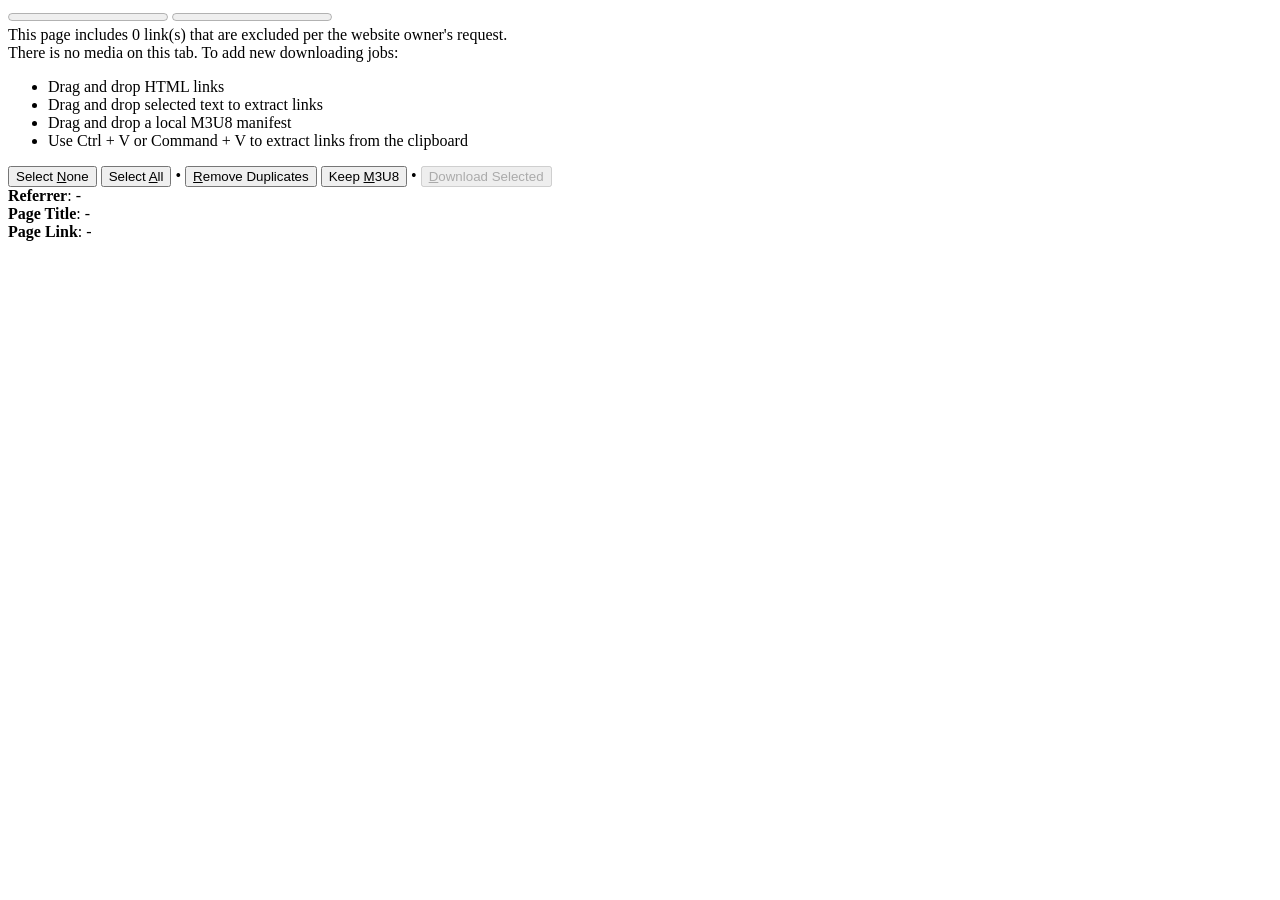
==== commit 001a967a: "feat(settings): add website-specific CSS selector support for dynamic filenames - Introduce a new se" ====
--- a/liveDownload/recorder/index.html
+++ b/liveDownload/recorder/index.html
@@ -5,7 +5,7 @@
   <meta charset="utf-8">
   <meta name="viewport" content="width=device-width, initial-scale=1">
   <meta name="google" content="notranslate">
-  <title>liveDownload</title>
+  <title>Live Downloader</title>
   <link rel="stylesheet" type="text/css" href="index.css">
   <link rel="stylesheet" type="text/css" href="settings.css">
   <link rel="stylesheet" type="text/css" href="modern-ui.css">
@@ -488,6 +488,118 @@
         </div>
       </div>
 
+      <!-- Website-Specific Filename Selector -->
+      <div class="settings-section">
+        <h3 class="settings-section-title">Website-Specific Selector</h3>
+
+        <div class="setting-row">
+          <label class="setting-label" for="selector-enabled">
+            <span class="setting-label-main">Use CSS Selector for Filename</span>
+            <span class="setting-label-desc" id="selector-host-desc">Extract filename from page elements on this
+              website</span>
+          </label>
+          <div class="setting-control">
+            <input type="checkbox" id="selector-enabled" title="Enable CSS Selector Filename">
+          </div>
+        </div>
+
+        <div class="setting-row selector-dependent" style="display: none;">
+          <label class="setting-label" for="selector-query">
+            <span class="setting-label-main">CSS Selector</span>
+            <span class="setting-label-desc">CSS Selector of element (e.g. h1.title, .stream-name)</span>
+          </label>
+          <div class="setting-control">
+            <input type="text" id="selector-query" style="min-width: 250px;" placeholder="h1.title"
+              title="CSS Selector">
+          </div>
+        </div>
+
+        <div class="setting-row selector-dependent" style="display: none;">
+          <label class="setting-label" for="selector-type">
+            <span class="setting-label-main">Extract Option</span>
+            <span class="setting-label-desc">Choose to read text content or an attribute</span>
+          </label>
+          <div class="setting-control">
+            <select id="selector-type" title="Extraction Type">
+              <option value="text">Text Content</option>
+              <option value="attribute">Attribute Value</option>
+            </select>
+          </div>
+        </div>
+
+        <div class="setting-row selector-dependent" id="selector-attr-row" style="display: none;">
+          <label class="setting-label" for="selector-attr">
+            <span class="setting-label-main">Attribute Name</span>
+            <span class="setting-label-desc">e.g., content, alt, title</span>
+          </label>
+          <div class="setting-control">
+            <input type="text" id="selector-attr" placeholder="content" title="Attribute Name">
+          </div>
+        </div>
+
+        <div class="setting-row selector-dependent" style="display: none;">
+          <label class="setting-label" for="selector-template">
+            <span class="setting-label-main">Filename Template</span>
+            <span class="setting-label-desc">Prepend/append text. Default: [selector]</span>
+          </label>
+          <div class="setting-control">
+            <input type="text" id="selector-template" style="min-width: 250px;" placeholder="[selector]"
+              title="Filename Template">
+          </div>
+        </div>
+
+        <div class="setting-row selector-dependent"
+          style="display: none; flex-direction: column; align-items: flex-start;">
+          <span class="setting-label-main" style="margin-bottom: 6px;">Supported Placeholders (Click to copy)</span>
+          <div style="display: flex; flex-wrap: wrap; gap: 8px;" id="selector-chips">
+            <code class="copy-chip"
+              style="cursor: pointer; background: #e5e7eb; padding: 4px 8px; border-radius: 4px; font-size: 12px; transition: background 0.15s;"
+              title="Click to copy">[selector]</code>
+            <code class="copy-chip"
+              style="cursor: pointer; background: #e5e7eb; padding: 4px 8px; border-radius: 4px; font-size: 12px; transition: background 0.15s;"
+              title="Click to copy">[title]</code>
+            <code class="copy-chip"
+              style="cursor: pointer; background: #e5e7eb; padding: 4px 8px; border-radius: 4px; font-size: 12px; transition: background 0.15s;"
+              title="Click to copy">[hostname]</code>
+            <code class="copy-chip"
+              style="cursor: pointer; background: #e5e7eb; padding: 4px 8px; border-radius: 4px; font-size: 12px; transition: background 0.15s;"
+              title="Click to copy">[date]</code>
+            <code class="copy-chip"
+              style="cursor: pointer; background: #e5e7eb; padding: 4px 8px; border-radius: 4px; font-size: 12px; transition: background 0.15s;"
+              title="Click to copy">[datetime]</code>
+          </div>
+        </div>
+
+        <div class="setting-row selector-dependent" style="display: none;">
+          <label class="setting-label" for="selector-sanitize">
+            <span class="setting-label-main">Sanitize Filename</span>
+            <span class="setting-label-desc">Replace invalid filename characters with underscores</span>
+          </label>
+          <div class="setting-control">
+            <input type="checkbox" id="selector-sanitize" checked title="Sanitize Filename">
+          </div>
+        </div>
+
+        <div class="setting-row selector-dependent"
+          style="display: none; flex-direction: column; align-items: flex-start; gap: 8px; width: 100%; box-sizing: border-box;">
+          <span class="setting-label-main">Filename Preview</span>
+          <div
+            style="width: 100%; display: flex; flex-direction: column; gap: 6px; font-size: 13px; box-sizing: border-box;">
+            <div
+              style="display: flex; justify-content: space-between; background: rgba(0,0,0,0.02); padding: 6px 12px; border-radius: 6px; align-items: center; gap: 8px;">
+              <span style="color: #6b7280; white-space: nowrap;">Before sanitization:</span>
+              <span id="preview-raw" style="font-family: monospace; word-break: break-all; text-align: right;">-</span>
+            </div>
+            <div
+              style="display: flex; justify-content: space-between; background: rgba(0,0,0,0.02); padding: 6px 12px; border-radius: 6px; align-items: center; gap: 8px;">
+              <span style="color: #6b7280; white-space: nowrap;">After sanitization:</span>
+              <span id="preview-sanitized"
+                style="font-family: monospace; word-break: break-all; font-weight: 500; color: #10b981; text-align: right;">-</span>
+            </div>
+          </div>
+        </div>
+      </div>
+
       <!-- Other Settings -->
       <div class="settings-section">
         <h3 class="settings-section-title">Other Settings</h3>
--- a/liveDownload/recorder/settings.css
+++ b/liveDownload/recorder/settings.css
@@ -0,0 +1,421 @@
+/* Settings Panel Styles - Modern, Sleek, Minimal */
+
+/* Settings Overlay */
+#settings-overlay {
+  display: none;
+  position: fixed;
+  top: 0;
+  left: 0;
+  right: 0;
+  bottom: 0;
+  background: rgba(0, 0, 0, 0.5);
+  z-index: 9998;
+  animation: fadeIn 0.2s ease-out;
+}
+
+#settings-overlay.visible {
+  display: block;
+}
+
+@keyframes fadeIn {
+  from {
+    opacity: 0;
+  }
+
+  to {
+    opacity: 1;
+  }
+}
+
+/* Settings Panel */
+#settings-panel {
+  position: fixed;
+  bottom: -100%;
+  left: 50%;
+  transform: translateX(-50%);
+  width: 90%;
+  max-width: 700px;
+  max-height: 80vh;
+  background: white;
+  border-radius: 16px 16px 0 0;
+  box-shadow: 0 -4px 24px rgba(0, 0, 0, 0.15);
+  z-index: 9999;
+  transition: bottom 0.3s cubic-bezier(0.4, 0, 0.2, 1);
+  overflow: hidden;
+  display: flex;
+  flex-direction: column;
+}
+
+#settings-panel.visible {
+  bottom: 0;
+}
+
+/* Settings Header */
+#settings-header {
+  padding: 24px 24px 16px;
+  border-bottom: 1px solid #e5e7eb;
+  background: linear-gradient(to bottom, #ffffff, #f9fafb);
+}
+
+#settings-header h2 {
+  margin: 0;
+  font-size: 20px;
+  font-weight: 600;
+  color: #111827;
+}
+
+#settings-header p {
+  margin: 4px 0 0;
+  font-size: 13px;
+  color: #6b7280;
+}
+
+/* Settings Content */
+#settings-content {
+  flex: 1;
+  overflow-y: auto;
+  padding: 24px;
+}
+
+#settings-content::-webkit-scrollbar {
+  width: 8px;
+}
+
+#settings-content::-webkit-scrollbar-track {
+  background: #f3f4f6;
+}
+
+#settings-content::-webkit-scrollbar-thumb {
+  background: #d1d5db;
+  border-radius: 4px;
+}
+
+#settings-content::-webkit-scrollbar-thumb:hover {
+  background: #9ca3af;
+}
+
+/* Settings Section */
+.settings-section {
+  margin-bottom: 28px;
+}
+
+.settings-section:last-child {
+  margin-bottom: 0;
+}
+
+.settings-section-title {
+  font-size: 14px;
+  font-weight: 600;
+  color: #374151;
+  margin: 0 0 16px;
+  text-transform: uppercase;
+  letter-spacing: 0.5px;
+}
+
+/* Setting Row */
+.setting-row {
+  display: flex;
+  align-items: center;
+  justify-content: space-between;
+  padding: 16px;
+  background: #f9fafb;
+  border-radius: 12px;
+  margin-bottom: 12px;
+  transition: background 0.15s;
+}
+
+.setting-row:hover {
+  background: #f3f4f6;
+}
+
+.setting-row:last-child {
+  margin-bottom: 0;
+}
+
+.setting-label {
+  flex: 1;
+  display: flex;
+  flex-direction: column;
+  gap: 4px;
+}
+
+.setting-label-main {
+  font-size: 14px;
+  font-weight: 500;
+  color: #111827;
+}
+
+.setting-label-desc {
+  font-size: 12px;
+  color: #6b7280;
+}
+
+.setting-control {
+  flex-shrink: 0;
+  margin-left: 16px;
+}
+
+/* Input Styles */
+.setting-control input[type="number"],
+.setting-control select {
+  padding: 8px 12px;
+  border: 1px solid #d1d5db;
+  border-radius: 8px;
+  font-size: 14px;
+  min-width: 100px;
+  transition: all 0.15s;
+}
+
+.setting-control input[type="number"]:focus,
+.setting-control select:focus {
+  outline: none;
+  border-color: #3b82f6;
+  box-shadow: 0 0 0 3px rgba(59, 130, 246, 0.1);
+}
+
+/* Checkbox Toggle Switch */
+.setting-control input[type="checkbox"] {
+  appearance: none;
+  width: 48px;
+  height: 28px;
+  background: #d1d5db;
+  border-radius: 14px;
+  position: relative;
+  cursor: pointer;
+  transition: background 0.2s;
+}
+
+.setting-control input[type="checkbox"]:checked {
+  background: #3b82f6;
+}
+
+.setting-control input[type="checkbox"]::before {
+  content: '';
+  position: absolute;
+  width: 22px;
+  height: 22px;
+  background: white;
+  border-radius: 50%;
+  top: 3px;
+  left: 3px;
+  transition: left 0.2s;
+  box-shadow: 0 2px 4px rgba(0, 0, 0, 0.2);
+}
+
+.setting-control input[type="checkbox"]:checked::before {
+  left: 23px;
+}
+
+/* Range Slider */
+.setting-control input[type="range"] {
+  width: 200px;
+  height: 6px;
+  background: #e5e7eb;
+  border-radius: 3px;
+  outline: none;
+  -webkit-appearance: none;
+}
+
+.setting-control input[type="range"]::-webkit-slider-thumb {
+  -webkit-appearance: none;
+  width: 18px;
+  height: 18px;
+  background: #3b82f6;
+  border-radius: 50%;
+  cursor: pointer;
+  box-shadow: 0 2px 4px rgba(0, 0, 0, 0.2);
+}
+
+.setting-control input[type="range"]::-moz-range-thumb {
+  width: 18px;
+  height: 18px;
+  background: #3b82f6;
+  border-radius: 50%;
+  cursor: pointer;
+  border: none;
+  box-shadow: 0 2px 4px rgba(0, 0, 0, 0.2);
+}
+
+.range-value {
+  display: inline-block;
+  min-width: 60px;
+  text-align: right;
+  font-size: 14px;
+  font-weight: 500;
+  color: #374151;
+  margin-left: 12px;
+}
+
+/* Directory Chooser */
+.directory-chooser {
+  display: flex;
+  align-items: center;
+  gap: 12px;
+}
+
+.directory-path {
+  flex: 1;
+  padding: 8px 12px;
+  background: white;
+  border: 1px solid #d1d5db;
+  border-radius: 8px;
+  font-size: 13px;
+  color: #374151;
+  font-family: 'Consolas', 'Monaco', monospace;
+  white-space: nowrap;
+  overflow: hidden;
+  text-overflow: ellipsis;
+}
+
+.directory-path.empty {
+  color: #9ca3af;
+  font-style: italic;
+}
+
+.choose-folder-btn {
+  padding: 8px 16px;
+  background: #3b82f6;
+  color: white;
+  border: none;
+  border-radius: 8px;
+  font-size: 13px;
+  font-weight: 500;
+  cursor: pointer;
+  transition: background 0.15s;
+  white-space: nowrap;
+}
+
+.choose-folder-btn:hover {
+  background: #2563eb;
+}
+
+.choose-folder-btn:active {
+  background: #1d4ed8;
+}
+
+/* Settings Footer */
+#settings-footer {
+  padding: 16px 24px;
+  border-top: 1px solid #e5e7eb;
+  background: #f9fafb;
+  display: flex;
+  gap: 12px;
+  justify-content: flex-end;
+}
+
+#settings-footer button {
+  padding: 10px 24px;
+  border: none;
+  border-radius: 8px;
+  font-size: 14px;
+  font-weight: 500;
+  cursor: pointer;
+  transition: all 0.15s;
+}
+
+#settings-save {
+  background: #3b82f6;
+  color: white;
+}
+
+#settings-save:hover {
+  background: #2563eb;
+  box-shadow: 0 2px 8px rgba(59, 130, 246, 0.3);
+}
+
+#settings-save:active {
+  background: #1d4ed8;
+}
+
+#settings-cancel {
+  background: white;
+  color: #374151;
+  border: 1px solid #d1d5db;
+}
+
+#settings-cancel:hover {
+  background: #f3f4f6;
+}
+
+#settings-cancel:active {
+  background: #e5e7eb;
+}
+
+/* Gear Icon Button */
+#settings-trigger {
+  cursor: pointer;
+  padding: 8px;
+  border-radius: 6px;
+  transition: background 0.15s;
+  display: inline-flex;
+  align-items: center;
+  justify-content: center;
+}
+
+#settings-trigger:hover {
+  background: rgba(0, 0, 0, 0.05);
+}
+
+#settings-trigger svg {
+  width: 20px;
+  height: 20px;
+  transition: transform 0.3s;
+}
+
+#settings-trigger:hover svg {
+  transform: rotate(90deg);
+}
+
+/* Toast Notification Animations */
+@keyframes slideInRight {
+  from {
+    transform: translateX(400px);
+    opacity: 0;
+  }
+
+  to {
+    transform: translateX(0);
+    opacity: 1;
+  }
+}
+
+@keyframes slideOutRight {
+  from {
+    transform: translateX(0);
+    opacity: 1;
+  }
+
+  to {
+    transform: translateX(400px);
+    opacity: 0;
+  }
+}
+
+/* Hide old settings popup - replaced by new settings panel */
+
+/* Keep old gear icon visible but hide its dropdown */
+#options>div {
+  display: none !important;
+}
+
+/* Make #options clickable */
+#options {
+  cursor: pointer;
+}
+
+#options:hover {
+  opacity: 0.7;
+}
+
+/* Hide my added settings-trigger */
+#settings-trigger {
+  display: none !important;
+}
+
+.copy-chip:hover {
+  background: #d1d5db !important;
+}
+
+.copy-chip:active {
+  background: #9ca3af !important;
+}
